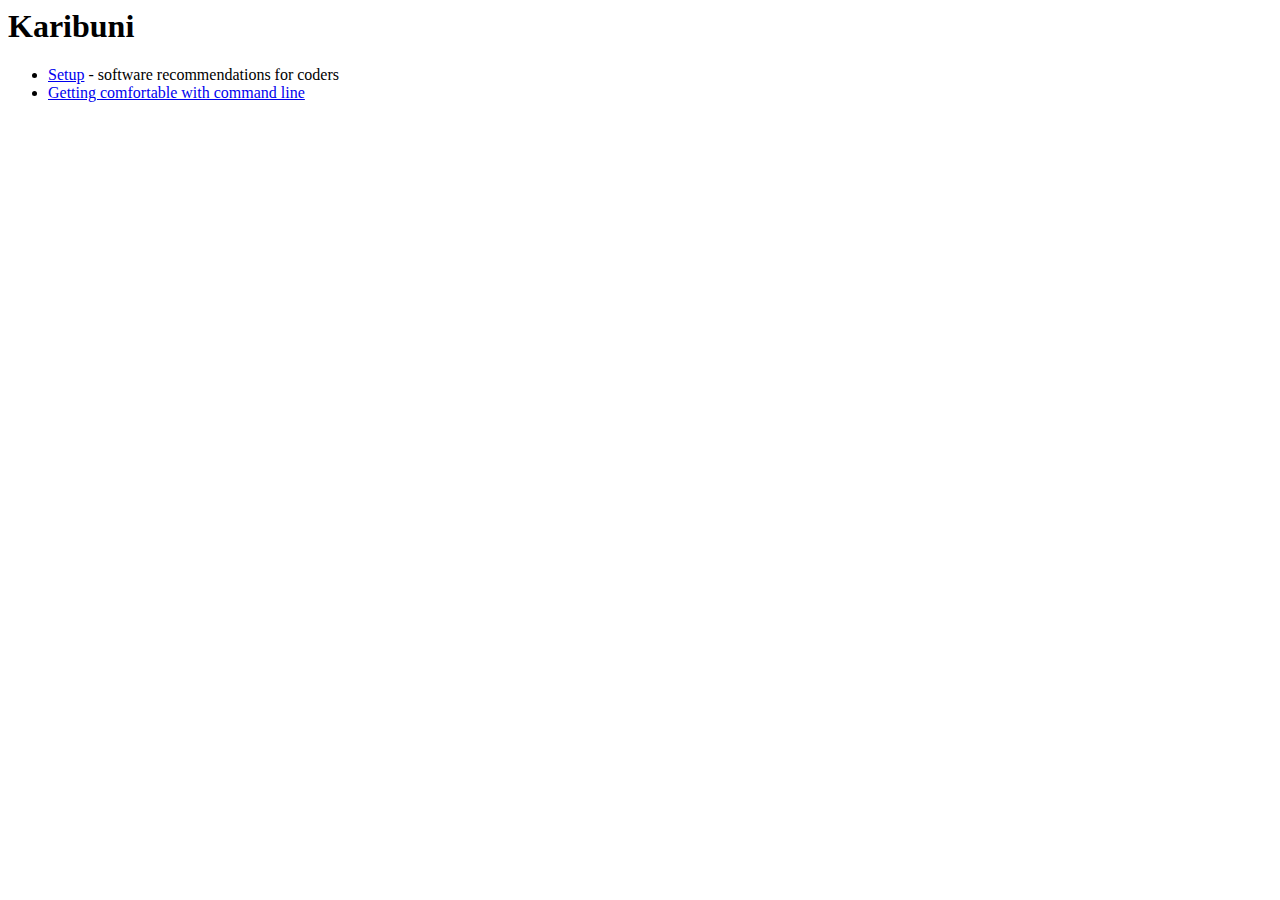
==== code/index.html @ fce4ced6 "code setup" ====
<html>
<head>
	<title>CodeClub | Karibuni | jingari.github.io</title>
</head>
<body>
<h1>Karibuni</h1>
<ul>
	<li><a href="setup.html">Setup</a> - software recommendations for coders</li>
	<li><a href="commandline.html">Getting comfortable with command line</a></li>
</ul>
</body>
</html>
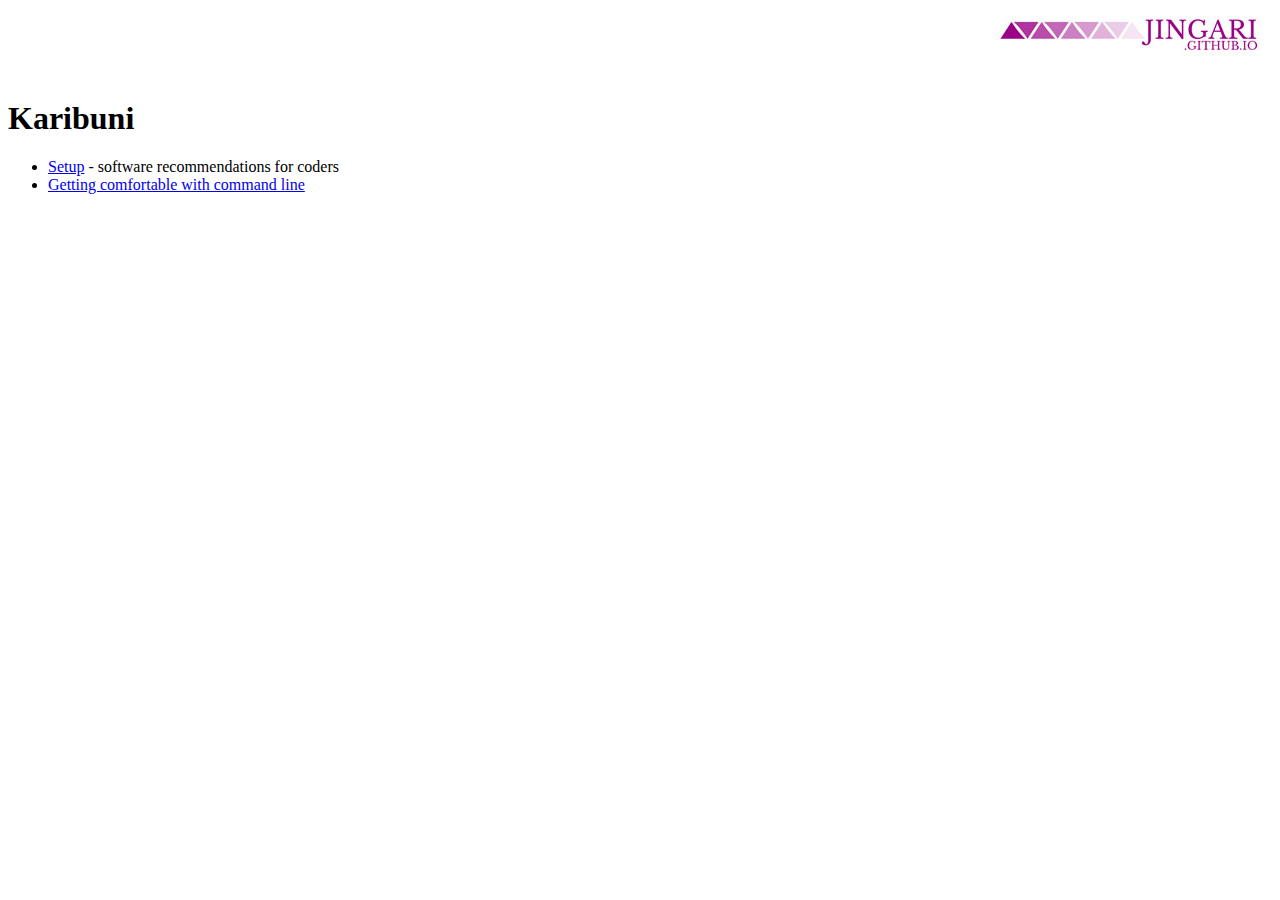
==== commit 65976ada: "img" ====
--- a/code/index.html
+++ b/code/index.html
@@ -1,8 +1,9 @@
 <html>
 <head>
 	<title>CodeClub | Karibuni | jingari.github.io</title>
+	<link href="/assets/styles/main.css" rel="stylesheet" />
 </head>
-<body>
+<body class="subpage">
 <h1>Karibuni</h1>
 <ul>
 	<li><a href="setup.html">Setup</a> - software recommendations for coders</li>
--- a/assets/styles/main.css
+++ b/assets/styles/main.css
@@ -0,0 +1,17 @@
+body{
+
+}
+body.subpage{
+	background: #fff url(/assets/img/jingari-sm.jpg) no-repeat;
+	background-position: top right;
+	margin-top:100px;
+}
+.logo{
+	margin:0 auto;
+	text-align:center;
+	width:100%;
+}
+.logo img{
+	width:100%;
+	max-width: 824px;
+}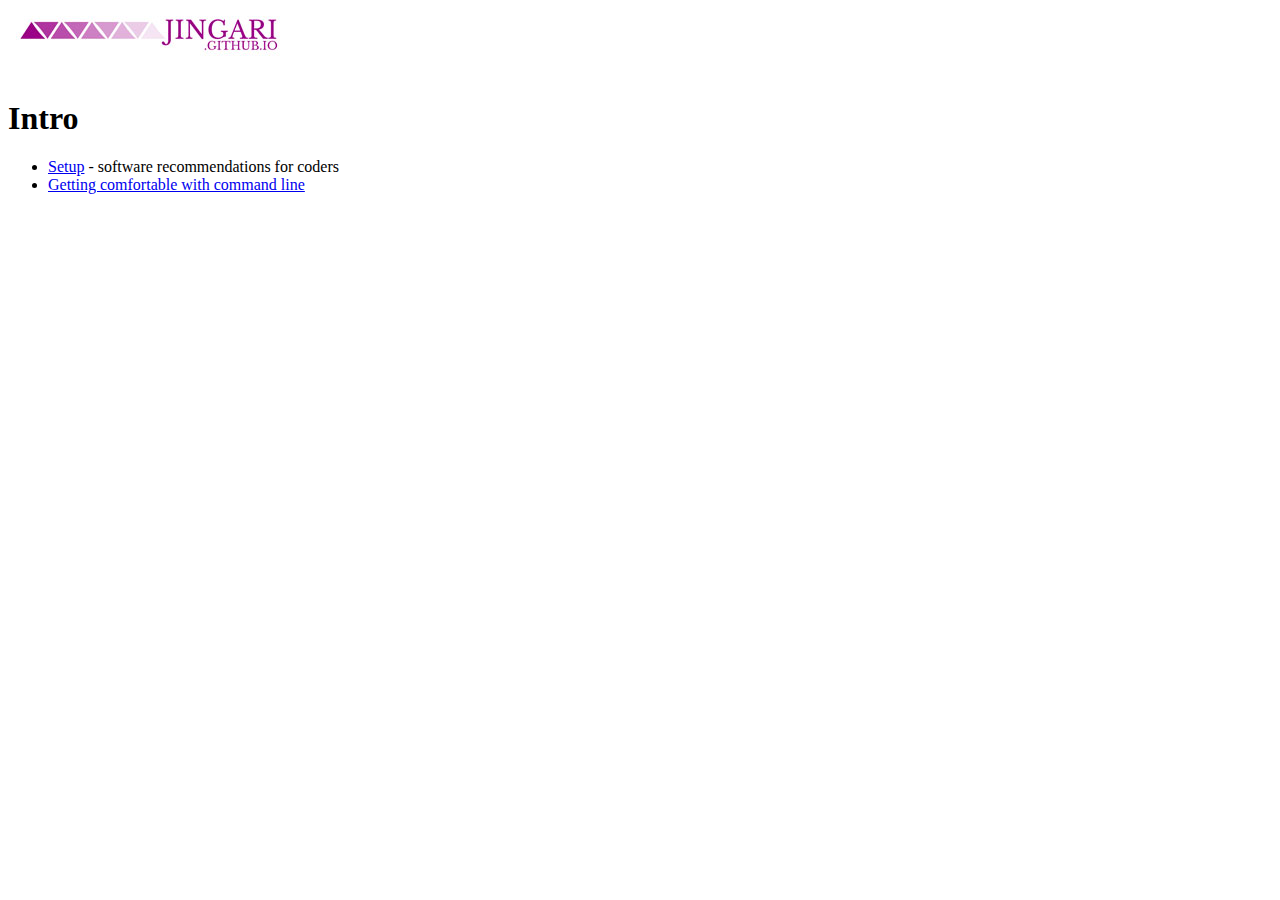
==== commit 67322f06: "update" ====
--- a/code/index.html
+++ b/code/index.html
@@ -1,13 +1,23 @@
 <html>
 <head>
-	<title>CodeClub | Karibuni | jingari.github.io</title>
+	<title>CodeClub | Intro | jingari.github.io</title>
 	<link href="/assets/styles/main.css" rel="stylesheet" />
 </head>
 <body class="subpage">
-<h1>Karibuni</h1>
+<h1>Intro</h1>
 <ul>
 	<li><a href="setup.html">Setup</a> - software recommendations for coders</li>
 	<li><a href="commandline.html">Getting comfortable with command line</a></li>
 </ul>
+<script>
+  (function(i,s,o,g,r,a,m){i['GoogleAnalyticsObject']=r;i[r]=i[r]||function(){
+  (i[r].q=i[r].q||[]).push(arguments)},i[r].l=1*new Date();a=s.createElement(o),
+  m=s.getElementsByTagName(o)[0];a.async=1;a.src=g;m.parentNode.insertBefore(a,m)
+  })(window,document,'script','//www.google-analytics.com/analytics.js','ga');
+
+  ga('create', 'UA-1641528-5', 'auto');
+  ga('send', 'pageview');
+
+</script>
 </body>
 </html>
--- a/assets/styles/main.css
+++ b/assets/styles/main.css
@@ -3,7 +3,7 @@
 }
 body.subpage{
 	background: #fff url(/assets/img/jingari-sm.jpg) no-repeat;
-	background-position: top right;
+	background-position: top left;
 	margin-top:100px;
 }
 .logo{
